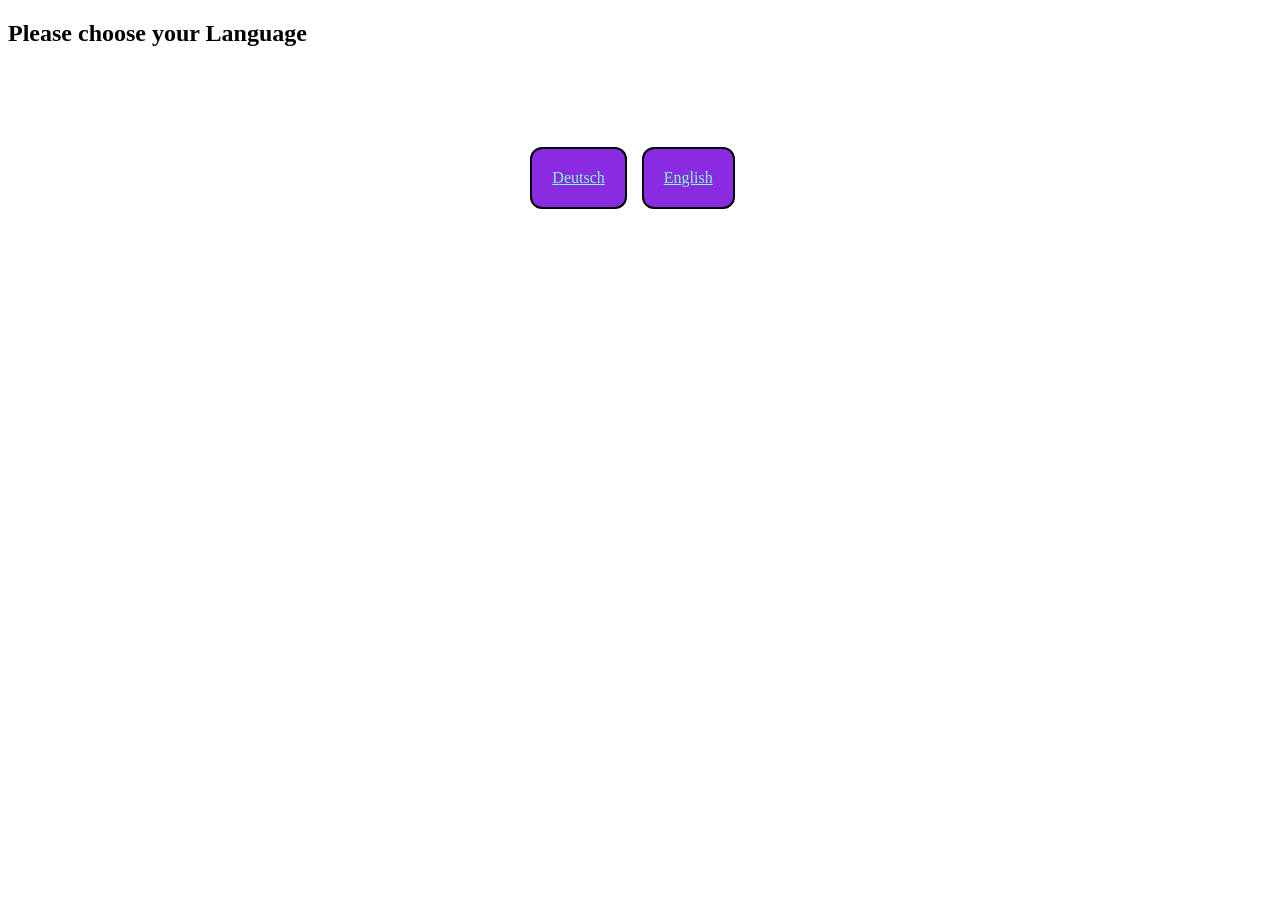
==== index.html @ f01745e7 "Create index.html" ====
<!DOCTYPE html>
<html lang="en">
<head>
    <meta charset="UTF-8">
    <meta name="viewport" content="width=device-width, initial-scale=1.0">
    <title>Choose Language</title>
</head>
<style>
div{
   display: flex;
   text-decoration: none;
   align-items: center;
   justify-content: center;
   margin-top: 100px;
   text-decoration: none;
}


div a{
    padding: 20px;
    border: 2px solid black ;
    border-radius: 12px;
    color: aquamarine;
    background-color: blueviolet;
    margin-right: 15px;
    

}


div a:hover{
    color: brown;


}
</style>
<body>
    <h2>Please choose your Language</h2>
<div>
    <a href="">Deutsch</a>
    <a href="">English</a>
</div>
</body>
</html>
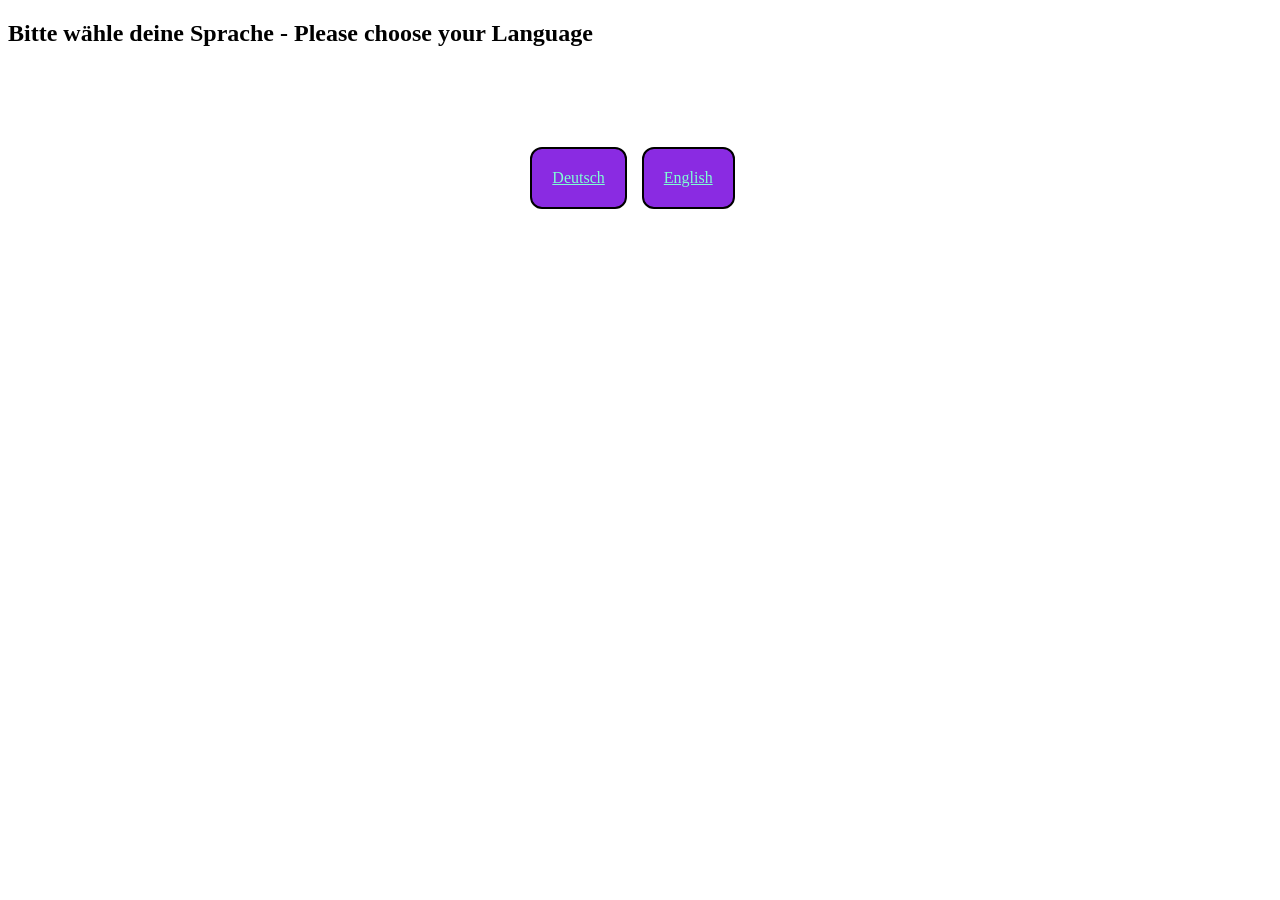
==== commit 7e704ec0: "Update index.html" ====
--- a/index.html
+++ b/index.html
@@ -35,7 +35,7 @@
 }
 </style>
 <body>
-    <h2>Please choose your Language</h2>
+    <h2>Bitte wähle deine Sprache - Please choose your Language</h2>
 <div>
     <a href="">Deutsch</a>
     <a href="">English</a>
